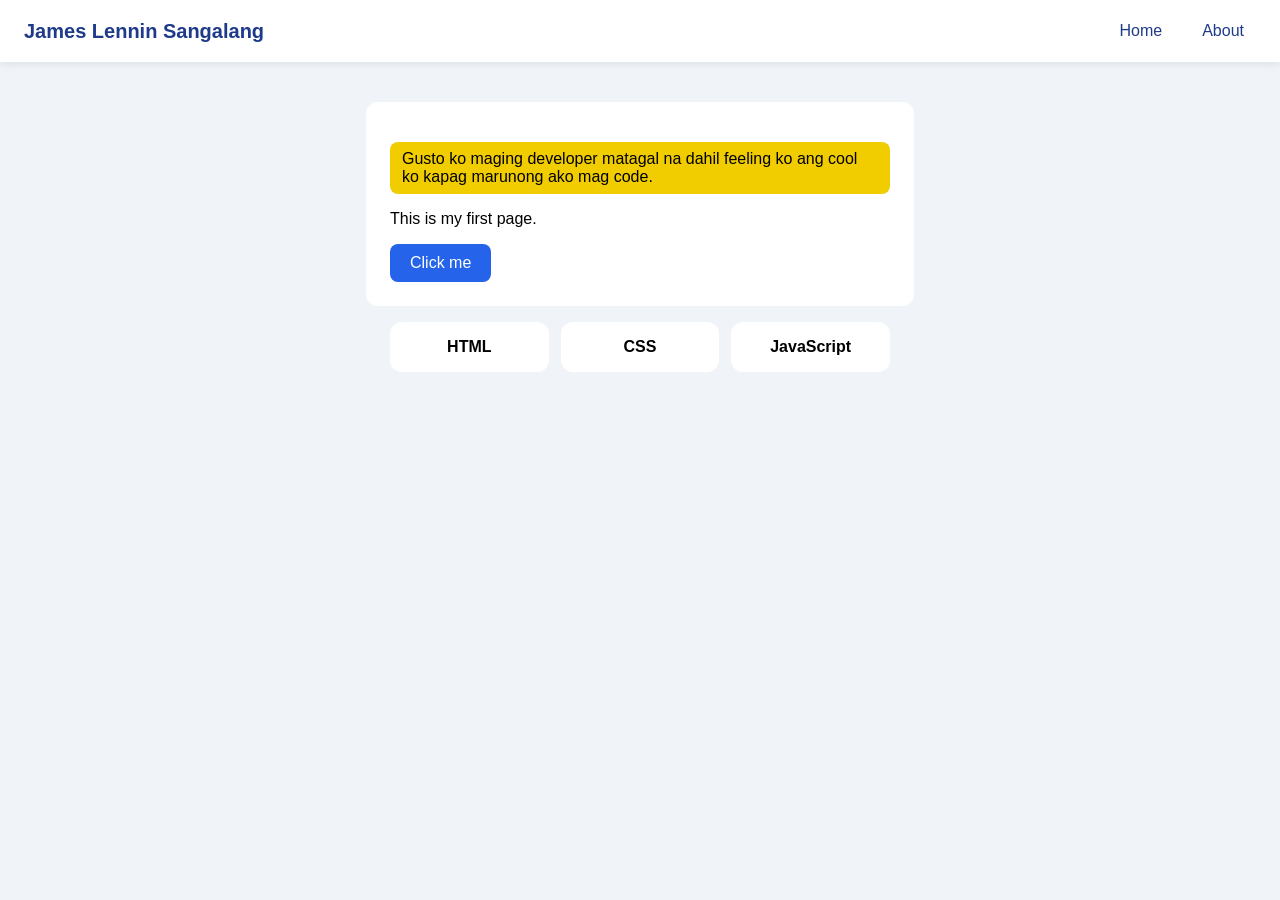
==== index.html @ 554acd4d "Add first page with navbar and skills" ====
<!DOCTYPE html>
<html lang="en">

<head>
    <meta charset="UTF-8">
    <meta name="viewport" content="width=device-width, initial-scale=1.0">
    <title>My First Page</title>
    <link rel="stylesheet" href="style.css">
</head>

<body>
    <nav class="navbars">
        <h1 id="h1">James Lennin Sangalang</h1>
        <div class="nav-links">
            <a href="#">Home</a>
            <a href="#">About</a>
        </div>
    </nav>
    <main>
        <div class="card">
            <p class="highlight">Gusto ko maging developer matagal na dahil feeling ko ang cool ko kapag marunong ako
                mag code.</p>
            <p>This is my first page.</p>
            <button id="btn">Click me</button>
        </div>
        <div class="skills">
            <div class="skill">HTML</div>
            <div class="skill">CSS</div>
            <div class="skill">JavaScript</div>
        </div>
    </main>
    <script>
        const btn = document.getElementById("btn")
        const h1 = document.getElementById("h1")

        btn.addEventListener("click", () => {
            h1.textContent = "James Lennin Sangalang"
            h1.style.color = "#702f8a"
        })
    </script>
</body>

</html>
---- style.css ----
body {
    font-family: Arial, sans-serif;
    background-color: #f0f4f8;
    margin: 0;
}

main {
    padding: 40px 16px;
}

.card {
    max-width: 500px;
    margin: 0 auto;
    padding: 24px;
    background-color: white;
    border-radius: 12px;
}

.highlight {
    background-color: rgb(241, 205, 0);
    padding: 8px 12px;
    border-radius: 8px;
}

.skills {
    display: flex;
    gap: 12px;
    max-width: 500px;
    margin: 16px auto;
}

.skill {
    flex: 1;
    background-color: white;
    padding: 16px;
    border-radius: 12px;
    text-align: center;
    font-weight: bold;
}

.navbars {
    display: flex;
    justify-content: space-between;
    align-items: center;
    background-color: white;
    padding: 16px 24px;
    box-shadow: 0 2px 8px rgba(0, 0, 0, 0.08);
    position: sticky;
    top: 0;
}

.nav-links {
    display: flex;
    gap: 16px;
}

h1 {
    color: #1e3a8a;
    font-size: 20px;
    margin: 0;
}

button {
    background-color: #2563eb;
    color: white;
    border: none;
    padding: 10px 20px;
    border-radius: 8px;
    font-size: 16px;
    cursor: pointer;
}

a {
    text-decoration: none;
    color: #1e3a8a;
    padding: 6px 12px;
    border-radius: 6px;
}

a:hover {
    background-color: #1d4ed8;
    color: white;
}

button:hover {
    background-color: #1d4ed8;
}

@media (max-width: 480px) {
    .skills {
        flex-direction: column;
    }
}
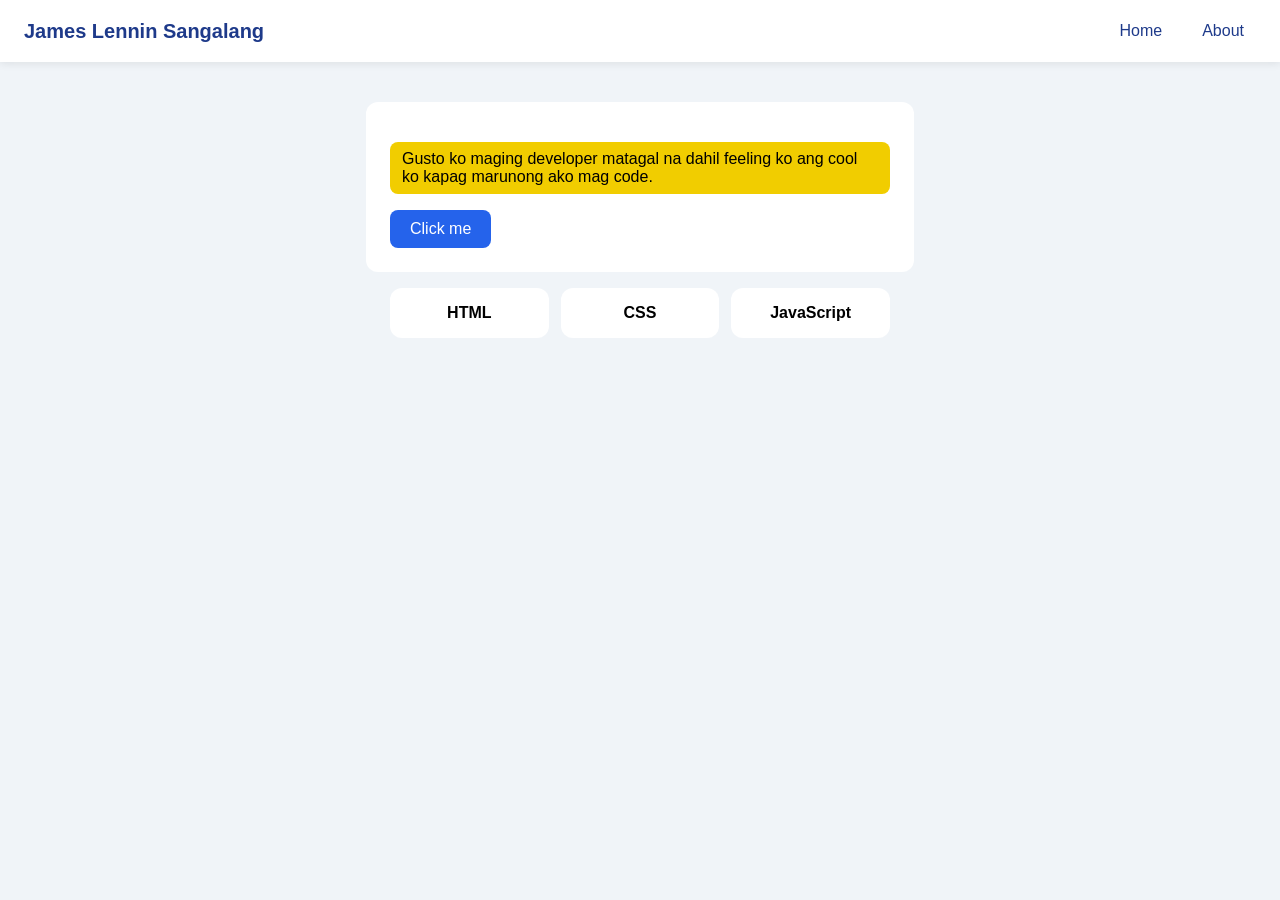
==== commit abf389b2: "Remove p" ====
--- a/index.html
+++ b/index.html
@@ -20,7 +20,6 @@
         <div class="card">
             <p class="highlight">Gusto ko maging developer matagal na dahil feeling ko ang cool ko kapag marunong ako
                 mag code.</p>
-            <p>This is my first page.</p>
             <button id="btn">Click me</button>
         </div>
         <div class="skills">
